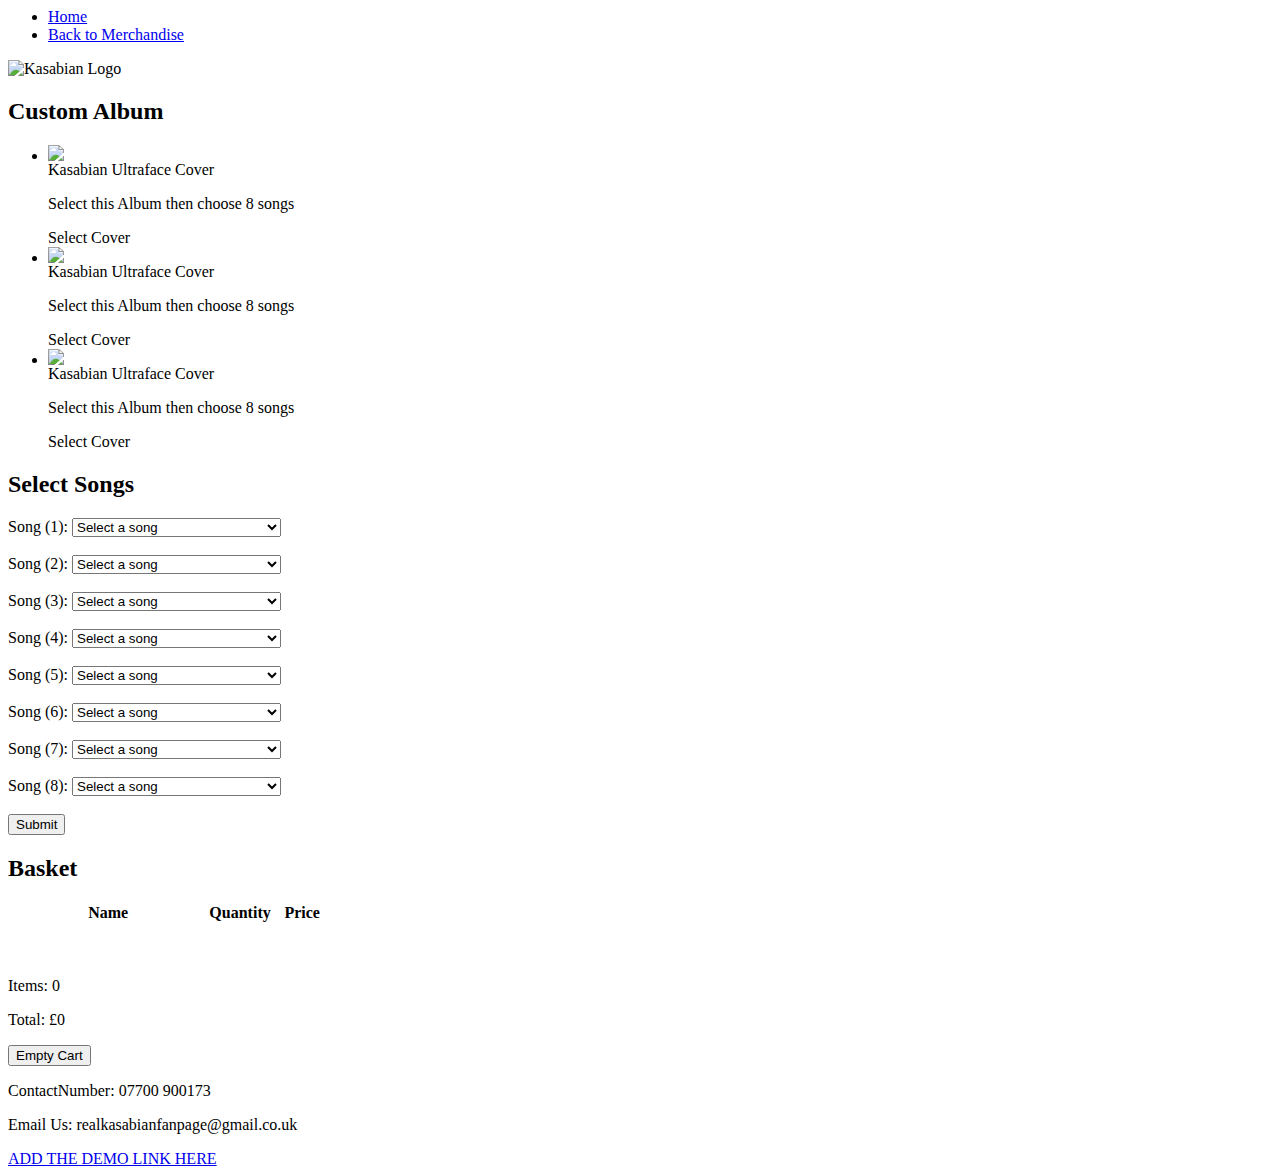
==== CUSTOM.html @ 2d626dc1 "Update CUSTOM.html" ====
<html>
	<head>
		<title>Kasabian Store</title>
		<link rel="stylesheet" href="css\stylesheet3.css">
		<script src="https://ajax.googleapis.com/ajax/libs/jquery/3.2.1/jquery.min.js"></script>
		<script src="js/jquery.easyui.min.js"></script>
		<script src="js\MainScript.js"></script>
	</head>

	<body>
		<div class="container">
				<header>
					<nav id="MenuBar">
						<ul>
							<li class="selected"><a href="index.html">Home</a></li>
							<li><a href="MERCH.html">Back to Merchandise</a></li>
						</ul>
					</nav>
				<div class="top_h">
					<div class="logo">
						<img src="assets\logo.jpg" title="Kasabian Logo"/>
					</div>
				</div>
				</header>
			<div id ="main">
				<section id="content">
					<div id="left">
						<h2>Custom Album</h2>
						<ul id="albumCovers"> 
							<li>
								<div class="store_product">
									<div class="product_img"><a href="#" ><img src="assets\Kasabian-album.jpg"></a>
									</div>
									<div class="productSelect">
										<a class="title">Kasabian Ultraface Cover</a>
										<p>Select this Album then choose 8 songs</p>
										<div class="action">
											<a>Select Cover</a>
										</div>
									</div>
								</div>
							</li>
							<li>
								<div class="store_product">
									<div class="product_img"><a href="#" ><img src="assets\48-13-album.jpg"></a>
									</div>
									<div class="productSelect">
										<a class="title">Kasabian Ultraface Cover</a>
										<p>Select this Album then choose 8 songs</p>
										<div class="action">
											<a>Select Cover</a>
										</div>
									</div>
								</div>
							</li>
							<li>
								<div class="store_product">
									<div class="product_img"><a href="#" ><img src="assets\For-Crying-Out-Loud-album.jpg"></a>
									</div>
									<div class="productSelect">
										<a class="title">Kasabian Ultraface Cover</a>
										<p>Select this Album then choose 8 songs</p>
										<div class="action">
											<a>Select Cover</a>
										</div>
									</div>
								</div>
							</li>
						</ul>
					</div>
					<div id="right">
						<h2>Select Songs</h2>
							<div id="SongSelect">
								<form id="SongList">
									Song (1):
									<select name="songs">
										<option value=" 000">Select a song</option>
										<option value=" 001">Club Foot</option>
										<option value=" 002">Processed Beats</option>
										<option value=" 003">Reason is Treason</option>
										<option value=" 004">I.D</option>
										<option value=" 005">L.S.F</option>
										<option value=" 006">Running battle</option>
										<option value=" 007">Test Transmission</option>
										<option value=" 008">Cut off</option>
										<option value=" 009">Butcher blues</option>
										<option value=" 010">Ovary Stripe</option>
										<option value=" 011">U Boat</option>
										<option value=" 012">Empire</option>
										<option value=" 013">Shoot the Runner</option>
										<option value=" 014">Last Trip</option>
										<option value=" 015">Me Plus One</option>
										<option value=" 016">Sun/ Rise/ Light/ Flies</option>
										<option value=" 017">Apnoea</option>
										<option value=" 018">By My Side</option>
										<option value=" 019">Stuntman</option>
										<option value=" 020">Seek & Destroy</option>
										<option value=" 021">British Legion</option>
										<option value=" 022">The Doberman</option>
										<option value=" 023">Underdog</option>
										<option value=" 024">Where Did All the Love Go?</option>
										<option value=" 025">Fast Fuse</option>
										<option value=" 026">Take Aim</option>
										<option value=" 027">Thick as Thieves</option>
										<option value=" 028">West Ryder Silver Bullet</option>
										<option value=" 029">Vlad the Impaler</option>
										<option value=" 030">Ladies and Gentlemen</option>
										<option value=" 031">Secret Alphabet</option>
										<option value=" 032">Fire</option>
										<option value=" 033">Happiness</option>
										<option value=" 034">Let's Roll Just Like We Used To</option>
										<option value=" 035">Days Are Forgotten</option>
										<option value=" 036">Goodbye Kiss</option>
										<option value=" 037">La Fee Verte</option>
										<option value=" 038">Velociraptor!</option>
										<option value=" 039">Acid Turkish Bath</option>
										<option value=" 040">I hear Voices</option>
										<option value=" 041">Re-wired</option>
										<option value=" 042">Man of Simple Pleasures</option>
										<option value=" 043">Switchblade Smiles</option>
										<option value=" 044">Neon Neon</option>
										<option value=" 045">Bumblebeee (shiva)</option>
										<option value=" 046">Stevie</option>
										<option value=" 047">Doomsday</option>
										<option value=" 048">treat</option>
										<option value=" 049">glass</option>
										<option value=" 050">explodes</option>
										<option value=" 051">clouds</option>
										<option value=" 052">eez-eh</option>
										<option value=" 053">bow</option>
										<option value=" 054">s.p.s</option>
										<option value=" 055">beanz</option>
										<option value=" 056">gelfling</option>
										<option value=" 057">Ill Ray (The King)</option>
										<option value=" 058">Your'e In Love With a Psycho</option>
										<option value=" 059">Twentyfourseven</option>
										<option value=" 060">Good Fight</option>
										<option value=" 061">Wasted</option>
										<option value=" 062">Comeback Kid</option>
										<option value=" 063">The Party Never Ends</option>
										<option value=" 064">Are You Looking for Action?</option>
										<option value=" 065">All Through the Night</option>
										<option value=" 066">Sixteen Blocks</option>
										<option value=" 067">Bless This Acid House</option>
										<option value=" 068">Put Your Life On It</option>	
									</select>
									<br><br>
									Song (2):
									<select name="songs">
										<option value=" 000">Select a song</option>
										<option value=" 001">Club Foot</option>
										<option value=" 002">Processed Beats</option>
										<option value=" 003">Reason is Treason</option>
										<option value=" 004">I.D</option>
										<option value=" 005">L.S.F</option>
										<option value=" 006">Running battle</option>
										<option value=" 007">Test Transmission</option>
										<option value=" 008">Cut off</option>
										<option value=" 009">Butcher blues</option>
										<option value=" 010">Ovary Stripe</option>
										<option value=" 011">U Boat</option>
										<option value=" 012">Empire</option>
										<option value=" 013">Shoot the Runner</option>
										<option value=" 014">Last Trip</option>
										<option value=" 015">Me Plus One</option>
										<option value=" 016">Sun/ Rise/ Light/ Flies</option>
										<option value=" 017">Apnoea</option>
										<option value=" 018">By My Side</option>
										<option value=" 019">Stuntman</option>
										<option value=" 020">Seek & Destroy</option>
										<option value=" 021">British Legion</option>
										<option value=" 022">The Doberman</option>
										<option value=" 023">Underdog</option>
										<option value=" 024">Where Did All the Love Go?</option>
										<option value=" 025">Fast Fuse</option>
										<option value=" 026">Take Aim</option>
										<option value=" 027">Thick as Thieves</option>
										<option value=" 028">West Ryder Silver Bullet</option>
										<option value=" 029">Vlad the Impaler</option>
										<option value=" 030">Ladies and Gentlemen</option>
										<option value=" 031">Secret Alphabet</option>
										<option value=" 032">Fire</option>
										<option value=" 033">Happiness</option>
										<option value=" 034">Let's Roll Just Like We Used To</option>
										<option value=" 035">Days Are Forgotten</option>
										<option value=" 036">Goodbye Kiss</option>
										<option value=" 037">La Fee Verte</option>
										<option value=" 038">Velociraptor!</option>
										<option value=" 039">Acid Turkish Bath</option>
										<option value=" 040">I hear Voices</option>
										<option value=" 041">Re-wired</option>
										<option value=" 042">Man of Simple Pleasures</option>
										<option value=" 043">Switchblade Smiles</option>
										<option value=" 044">Neon Neon</option>
										<option value=" 045">Bumblebeee (shiva)</option>
										<option value=" 046">Stevie</option>
										<option value=" 047">Doomsday</option>
										<option value=" 048">treat</option>
										<option value=" 049">glass</option>
										<option value=" 050">explodes</option>
										<option value=" 051">clouds</option>
										<option value=" 052">eez-eh</option>
										<option value=" 053">bow</option>
										<option value=" 054">s.p.s</option>
										<option value=" 055">beanz</option>
										<option value=" 056">gelfling</option>
										<option value=" 057">Ill Ray (The King)</option>
										<option value=" 058">Your'e In Love With a Psycho</option>
										<option value=" 059">Twentyfourseven</option>
										<option value=" 060">Good Fight</option>
										<option value=" 061">Wasted</option>
										<option value=" 062">Comeback Kid</option>
										<option value=" 063">The Party Never Ends</option>
										<option value=" 064">Are You Looking for Action?</option>
										<option value=" 065">All Through the Night</option>
										<option value=" 066">Sixteen Blocks</option>
										<option value=" 067">Bless This Acid House</option>
										<option value=" 068">Put Your Life On It</option>	
									</select>
									<br><br>
									Song (3):
									<select name="songs">
										<option value=" 000">Select a song</option>
										<option value=" 001">Club Foot</option>
										<option value=" 002">Processed Beats</option>
										<option value=" 003">Reason is Treason</option>
										<option value=" 004">I.D</option>
										<option value=" 005">L.S.F</option>
										<option value=" 006">Running battle</option>
										<option value=" 007">Test Transmission</option>
										<option value=" 008">Cut off</option>
										<option value=" 009">Butcher blues</option>
										<option value=" 010">Ovary Stripe</option>
										<option value=" 011">U Boat</option>
										<option value=" 012">Empire</option>
										<option value=" 013">Shoot the Runner</option>
										<option value=" 014">Last Trip</option>
										<option value=" 015">Me Plus One</option>
										<option value=" 016">Sun/ Rise/ Light/ Flies</option>
										<option value=" 017">Apnoea</option>
										<option value=" 018">By My Side</option>
										<option value=" 019">Stuntman</option>
										<option value=" 020">Seek & Destroy</option>
										<option value=" 021">British Legion</option>
										<option value=" 022">The Doberman</option>
										<option value=" 023">Underdog</option>
										<option value=" 024">Where Did All the Love Go?</option>
										<option value=" 025">Fast Fuse</option>
										<option value=" 026">Take Aim</option>
										<option value=" 027">Thick as Thieves</option>
										<option value=" 028">West Ryder Silver Bullet</option>
										<option value=" 029">Vlad the Impaler</option>
										<option value=" 030">Ladies and Gentlemen</option>
										<option value=" 031">Secret Alphabet</option>
										<option value=" 032">Fire</option>
										<option value=" 033">Happiness</option>
										<option value=" 034">Let's Roll Just Like We Used To</option>
										<option value=" 035">Days Are Forgotten</option>
										<option value=" 036">Goodbye Kiss</option>
										<option value=" 037">La Fee Verte</option>
										<option value=" 038">Velociraptor!</option>
										<option value=" 039">Acid Turkish Bath</option>
										<option value=" 040">I hear Voices</option>
										<option value=" 041">Re-wired</option>
										<option value=" 042">Man of Simple Pleasures</option>
										<option value=" 043">Switchblade Smiles</option>
										<option value=" 044">Neon Neon</option>
										<option value=" 045">Bumblebeee (shiva)</option>
										<option value=" 046">Stevie</option>
										<option value=" 047">Doomsday</option>
										<option value=" 048">treat</option>
										<option value=" 049">glass</option>
										<option value=" 050">explodes</option>
										<option value=" 051">clouds</option>
										<option value=" 052">eez-eh</option>
										<option value=" 053">bow</option>
										<option value=" 054">s.p.s</option>
										<option value=" 055">beanz</option>
										<option value=" 056">gelfling</option>
										<option value=" 057">Ill Ray (The King)</option>
										<option value=" 058">Your'e In Love With a Psycho</option>
										<option value=" 059">Twentyfourseven</option>
										<option value=" 060">Good Fight</option>
										<option value=" 061">Wasted</option>
										<option value=" 062">Comeback Kid</option>
										<option value=" 063">The Party Never Ends</option>
										<option value=" 064">Are You Looking for Action?</option>
										<option value=" 065">All Through the Night</option>
										<option value=" 066">Sixteen Blocks</option>
										<option value=" 067">Bless This Acid House</option>
										<option value=" 068">Put Your Life On It</option>	
									</select>
									<br><br>
									Song (4):
									<select name="songs">
										<option value=" 000">Select a song</option>
										<option value=" 001">Club Foot</option>
										<option value=" 002">Processed Beats</option>
										<option value=" 003">Reason is Treason</option>
										<option value=" 004">I.D</option>
										<option value=" 005">L.S.F</option>
										<option value=" 006">Running battle</option>
										<option value=" 007">Test Transmission</option>
										<option value=" 008">Cut off</option>
										<option value=" 009">Butcher blues</option>
										<option value=" 010">Ovary Stripe</option>
										<option value=" 011">U Boat</option>
										<option value=" 012">Empire</option>
										<option value=" 013">Shoot the Runner</option>
										<option value=" 014">Last Trip</option>
										<option value=" 015">Me Plus One</option>
										<option value=" 016">Sun/ Rise/ Light/ Flies</option>
										<option value=" 017">Apnoea</option>
										<option value=" 018">By My Side</option>
										<option value=" 019">Stuntman</option>
										<option value=" 020">Seek & Destroy</option>
										<option value=" 021">British Legion</option>
										<option value=" 022">The Doberman</option>
										<option value=" 023">Underdog</option>
										<option value=" 024">Where Did All the Love Go?</option>
										<option value=" 025">Fast Fuse</option>
										<option value=" 026">Take Aim</option>
										<option value=" 027">Thick as Thieves</option>
										<option value=" 028">West Ryder Silver Bullet</option>
										<option value=" 029">Vlad the Impaler</option>
										<option value=" 030">Ladies and Gentlemen</option>
										<option value=" 031">Secret Alphabet</option>
										<option value=" 032">Fire</option>
										<option value=" 033">Happiness</option>
										<option value=" 034">Let's Roll Just Like We Used To</option>
										<option value=" 035">Days Are Forgotten</option>
										<option value=" 036">Goodbye Kiss</option>
										<option value=" 037">La Fee Verte</option>
										<option value=" 038">Velociraptor!</option>
										<option value=" 039">Acid Turkish Bath</option>
										<option value=" 040">I hear Voices</option>
										<option value=" 041">Re-wired</option>
										<option value=" 042">Man of Simple Pleasures</option>
										<option value=" 043">Switchblade Smiles</option>
										<option value=" 044">Neon Neon</option>
										<option value=" 045">Bumblebeee (shiva)</option>
										<option value=" 046">Stevie</option>
										<option value=" 047">Doomsday</option>
										<option value=" 048">treat</option>
										<option value=" 049">glass</option>
										<option value=" 050">explodes</option>
										<option value=" 051">clouds</option>
										<option value=" 052">eez-eh</option>
										<option value=" 053">bow</option>
										<option value=" 054">s.p.s</option>
										<option value=" 055">beanz</option>
										<option value=" 056">gelfling</option>
										<option value=" 057">Ill Ray (The King)</option>
										<option value=" 058">Your'e In Love With a Psycho</option>
										<option value=" 059">Twentyfourseven</option>
										<option value=" 060">Good Fight</option>
										<option value=" 061">Wasted</option>
										<option value=" 062">Comeback Kid</option>
										<option value=" 063">The Party Never Ends</option>
										<option value=" 064">Are You Looking for Action?</option>
										<option value=" 065">All Through the Night</option>
										<option value=" 066">Sixteen Blocks</option>
										<option value=" 067">Bless This Acid House</option>
										<option value=" 068">Put Your Life On It</option>	
									</select>
									<br><br>
									Song (5):
									<select name="songs">
										<option value=" 000">Select a song</option>
										<option value=" 001">Club Foot</option>
										<option value=" 002">Processed Beats</option>
										<option value=" 003">Reason is Treason</option>
										<option value=" 004">I.D</option>
										<option value=" 005">L.S.F</option>
										<option value=" 006">Running battle</option>
										<option value=" 007">Test Transmission</option>
										<option value=" 008">Cut off</option>
										<option value=" 009">Butcher blues</option>
										<option value=" 010">Ovary Stripe</option>
										<option value=" 011">U Boat</option>
										<option value=" 012">Empire</option>
										<option value=" 013">Shoot the Runner</option>
										<option value=" 014">Last Trip</option>
										<option value=" 015">Me Plus One</option>
										<option value=" 016">Sun/ Rise/ Light/ Flies</option>
										<option value=" 017">Apnoea</option>
										<option value=" 018">By My Side</option>
										<option value=" 019">Stuntman</option>
										<option value=" 020">Seek & Destroy</option>
										<option value=" 021">British Legion</option>
										<option value=" 022">The Doberman</option>
										<option value=" 023">Underdog</option>
										<option value=" 024">Where Did All the Love Go?</option>
										<option value=" 025">Fast Fuse</option>
										<option value=" 026">Take Aim</option>
										<option value=" 027">Thick as Thieves</option>
										<option value=" 028">West Ryder Silver Bullet</option>
										<option value=" 029">Vlad the Impaler</option>
										<option value=" 030">Ladies and Gentlemen</option>
										<option value=" 031">Secret Alphabet</option>
										<option value=" 032">Fire</option>
										<option value=" 033">Happiness</option>
										<option value=" 034">Let's Roll Just Like We Used To</option>
										<option value=" 035">Days Are Forgotten</option>
										<option value=" 036">Goodbye Kiss</option>
										<option value=" 037">La Fee Verte</option>
										<option value=" 038">Velociraptor!</option>
										<option value=" 039">Acid Turkish Bath</option>
										<option value=" 040">I hear Voices</option>
										<option value=" 041">Re-wired</option>
										<option value=" 042">Man of Simple Pleasures</option>
										<option value=" 043">Switchblade Smiles</option>
										<option value=" 044">Neon Neon</option>
										<option value=" 045">Bumblebeee (shiva)</option>
										<option value=" 046">Stevie</option>
										<option value=" 047">Doomsday</option>
										<option value=" 048">treat</option>
										<option value=" 049">glass</option>
										<option value=" 050">explodes</option>
										<option value=" 051">clouds</option>
										<option value=" 052">eez-eh</option>
										<option value=" 053">bow</option>
										<option value=" 054">s.p.s</option>
										<option value=" 055">beanz</option>
										<option value=" 056">gelfling</option>
										<option value=" 057">Ill Ray (The King)</option>
										<option value=" 058">Your'e In Love With a Psycho</option>
										<option value=" 059">Twentyfourseven</option>
										<option value=" 060">Good Fight</option>
										<option value=" 061">Wasted</option>
										<option value=" 062">Comeback Kid</option>
										<option value=" 063">The Party Never Ends</option>
										<option value=" 064">Are You Looking for Action?</option>
										<option value=" 065">All Through the Night</option>
										<option value=" 066">Sixteen Blocks</option>
										<option value=" 067">Bless This Acid House</option>
										<option value=" 068">Put Your Life On It</option>	
									</select>
									<br><br>
									Song (6):
									<select name="songs">
										<option value=" 000">Select a song</option>
										<option value=" 001">Club Foot</option>
										<option value=" 002">Processed Beats</option>
										<option value=" 003">Reason is Treason</option>
										<option value=" 004">I.D</option>
										<option value=" 005">L.S.F</option>
										<option value=" 006">Running battle</option>
										<option value=" 007">Test Transmission</option>
										<option value=" 008">Cut off</option>
										<option value=" 009">Butcher blues</option>
										<option value=" 010">Ovary Stripe</option>
										<option value=" 011">U Boat</option>
										<option value=" 012">Empire</option>
										<option value=" 013">Shoot the Runner</option>
										<option value=" 014">Last Trip</option>
										<option value=" 015">Me Plus One</option>
										<option value=" 016">Sun/ Rise/ Light/ Flies</option>
										<option value=" 017">Apnoea</option>
										<option value=" 018">By My Side</option>
										<option value=" 019">Stuntman</option>
										<option value=" 020">Seek & Destroy</option>
										<option value=" 021">British Legion</option>
										<option value=" 022">The Doberman</option>
										<option value=" 023">Underdog</option>
										<option value=" 024">Where Did All the Love Go?</option>
										<option value=" 025">Fast Fuse</option>
										<option value=" 026">Take Aim</option>
										<option value=" 027">Thick as Thieves</option>
										<option value=" 028">West Ryder Silver Bullet</option>
										<option value=" 029">Vlad the Impaler</option>
										<option value=" 030">Ladies and Gentlemen</option>
										<option value=" 031">Secret Alphabet</option>
										<option value=" 032">Fire</option>
										<option value=" 033">Happiness</option>
										<option value=" 034">Let's Roll Just Like We Used To</option>
										<option value=" 035">Days Are Forgotten</option>
										<option value=" 036">Goodbye Kiss</option>
										<option value=" 037">La Fee Verte</option>
										<option value=" 038">Velociraptor!</option>
										<option value=" 039">Acid Turkish Bath</option>
										<option value=" 040">I hear Voices</option>
										<option value=" 041">Re-wired</option>
										<option value=" 042">Man of Simple Pleasures</option>
										<option value=" 043">Switchblade Smiles</option>
										<option value=" 044">Neon Neon</option>
										<option value=" 045">Bumblebeee (shiva)</option>
										<option value=" 046">Stevie</option>
										<option value=" 047">Doomsday</option>
										<option value=" 048">treat</option>
										<option value=" 049">glass</option>
										<option value=" 050">explodes</option>
										<option value=" 051">clouds</option>
										<option value=" 052">eez-eh</option>
										<option value=" 053">bow</option>
										<option value=" 054">s.p.s</option>
										<option value=" 055">beanz</option>
										<option value=" 056">gelfling</option>
										<option value=" 057">Ill Ray (The King)</option>
										<option value=" 058">Your'e In Love With a Psycho</option>
										<option value=" 059">Twentyfourseven</option>
										<option value=" 060">Good Fight</option>
										<option value=" 061">Wasted</option>
										<option value=" 062">Comeback Kid</option>
										<option value=" 063">The Party Never Ends</option>
										<option value=" 064">Are You Looking for Action?</option>
										<option value=" 065">All Through the Night</option>
										<option value=" 066">Sixteen Blocks</option>
										<option value=" 067">Bless This Acid House</option>
										<option value=" 068">Put Your Life On It</option>	
									</select>
									<br><br>
									Song (7):
									<select name="songs">
										<option value=" 000">Select a song</option>
										<option value=" 001">Club Foot</option>
										<option value=" 002">Processed Beats</option>
										<option value=" 003">Reason is Treason</option>
										<option value=" 004">I.D</option>
										<option value=" 005">L.S.F</option>
										<option value=" 006">Running battle</option>
										<option value=" 007">Test Transmission</option>
										<option value=" 008">Cut off</option>
										<option value=" 009">Butcher blues</option>
										<option value=" 010">Ovary Stripe</option>
										<option value=" 011">U Boat</option>
										<option value=" 012">Empire</option>
										<option value=" 013">Shoot the Runner</option>
										<option value=" 014">Last Trip</option>
										<option value=" 015">Me Plus One</option>
										<option value=" 016">Sun/ Rise/ Light/ Flies</option>
										<option value=" 017">Apnoea</option>
										<option value=" 018">By My Side</option>
										<option value=" 019">Stuntman</option>
										<option value=" 020">Seek & Destroy</option>
										<option value=" 021">British Legion</option>
										<option value=" 022">The Doberman</option>
										<option value=" 023">Underdog</option>
										<option value=" 024">Where Did All the Love Go?</option>
										<option value=" 025">Fast Fuse</option>
										<option value=" 026">Take Aim</option>
										<option value=" 027">Thick as Thieves</option>
										<option value=" 028">West Ryder Silver Bullet</option>
										<option value=" 029">Vlad the Impaler</option>
										<option value=" 030">Ladies and Gentlemen</option>
										<option value=" 031">Secret Alphabet</option>
										<option value=" 032">Fire</option>
										<option value=" 033">Happiness</option>
										<option value=" 034">Let's Roll Just Like We Used To</option>
										<option value=" 035">Days Are Forgotten</option>
										<option value=" 036">Goodbye Kiss</option>
										<option value=" 037">La Fee Verte</option>
										<option value=" 038">Velociraptor!</option>
										<option value=" 039">Acid Turkish Bath</option>
										<option value=" 040">I hear Voices</option>
										<option value=" 041">Re-wired</option>
										<option value=" 042">Man of Simple Pleasures</option>
										<option value=" 043">Switchblade Smiles</option>
										<option value=" 044">Neon Neon</option>
										<option value=" 045">Bumblebeee (shiva)</option>
										<option value=" 046">Stevie</option>
										<option value=" 047">Doomsday</option>
										<option value=" 048">treat</option>
										<option value=" 049">glass</option>
										<option value=" 050">explodes</option>
										<option value=" 051">clouds</option>
										<option value=" 052">eez-eh</option>
										<option value=" 053">bow</option>
										<option value=" 054">s.p.s</option>
										<option value=" 055">beanz</option>
										<option value=" 056">gelfling</option>
										<option value=" 057">Ill Ray (The King)</option>
										<option value=" 058">Your'e In Love With a Psycho</option>
										<option value=" 059">Twentyfourseven</option>
										<option value=" 060">Good Fight</option>
										<option value=" 061">Wasted</option>
										<option value=" 062">Comeback Kid</option>
										<option value=" 063">The Party Never Ends</option>
										<option value=" 064">Are You Looking for Action?</option>
										<option value=" 065">All Through the Night</option>
										<option value=" 066">Sixteen Blocks</option>
										<option value=" 067">Bless This Acid House</option>
										<option value=" 068">Put Your Life On It</option>	
									</select>
									<br><br>
									Song (8):
									<select name="songs">
										<option value=" 000">Select a song</option>
										<option value=" 001">Club Foot</option>
										<option value=" 002">Processed Beats</option>
										<option value=" 003">Reason is Treason</option>
										<option value=" 004">I.D</option>
										<option value=" 005">L.S.F</option>
										<option value=" 006">Running battle</option>
										<option value=" 007">Test Transmission</option>
										<option value=" 008">Cut off</option>
										<option value=" 009">Butcher blues</option>
										<option value=" 010">Ovary Stripe</option>
										<option value=" 011">U Boat</option>
										<option value=" 012">Empire</option>
										<option value=" 013">Shoot the Runner</option>
										<option value=" 014">Last Trip</option>
										<option value=" 015">Me Plus One</option>
										<option value=" 016">Sun/ Rise/ Light/ Flies</option>
										<option value=" 017">Apnoea</option>
										<option value=" 018">By My Side</option>
										<option value=" 019">Stuntman</option>
										<option value=" 020">Seek & Destroy</option>
										<option value=" 021">British Legion</option>
										<option value=" 022">The Doberman</option>
										<option value=" 023">Underdog</option>
										<option value=" 024">Where Did All the Love Go?</option>
										<option value=" 025">Fast Fuse</option>
										<option value=" 026">Take Aim</option>
										<option value=" 027">Thick as Thieves</option>
										<option value=" 028">West Ryder Silver Bullet</option>
										<option value=" 029">Vlad the Impaler</option>
										<option value=" 030">Ladies and Gentlemen</option>
										<option value=" 031">Secret Alphabet</option>
										<option value=" 032">Fire</option>
										<option value=" 033">Happiness</option>
										<option value=" 034">Let's Roll Just Like We Used To</option>
										<option value=" 035">Days Are Forgotten</option>
										<option value=" 036">Goodbye Kiss</option>
										<option value=" 037">La Fee Verte</option>
										<option value=" 038">Velociraptor!</option>
										<option value=" 039">Acid Turkish Bath</option>
										<option value=" 040">I hear Voices</option>
										<option value=" 041">Re-wired</option>
										<option value=" 042">Man of Simple Pleasures</option>
										<option value=" 043">Switchblade Smiles</option>
										<option value=" 044">Neon Neon</option>
										<option value=" 045">Bumblebeee (shiva)</option>
										<option value=" 046">Stevie</option>
										<option value=" 047">Doomsday</option>
										<option value=" 048">treat</option>
										<option value=" 049">glass</option>
										<option value=" 050">explodes</option>
										<option value=" 051">clouds</option>
										<option value=" 052">eez-eh</option>
										<option value=" 053">bow</option>
										<option value=" 054">s.p.s</option>
										<option value=" 055">beanz</option>
										<option value=" 056">gelfling</option>
										<option value=" 057">Ill Ray (The King)</option>
										<option value=" 058">Your'e In Love With a Psycho</option>
										<option value=" 059">Twentyfourseven</option>
										<option value=" 060">Good Fight</option>
										<option value=" 061">Wasted</option>
										<option value=" 062">Comeback Kid</option>
										<option value=" 063">The Party Never Ends</option>
										<option value=" 064">Are You Looking for Action?</option>
										<option value=" 065">All Through the Night</option>
										<option value=" 066">Sixteen Blocks</option>
										<option value=" 067">Bless This Acid House</option>
										<option value=" 068">Put Your Life On It</option>	
									</select>
									<br><br>
									<input type="submit" onclick="AddtoCart('CUSTOM SONG',1.99)">
								</form>
										
							</div>
					</div>
				</section>	
				
				</section>
				<div class="cart">
					<h2>Basket</h2>
					<div id="inCart">
						<table id="Content">
							<thead>
								<tr>
									<th class="cartTH" field="Name" style="width:62%;height:auto">Name</th>
									<th class="cartTH" field="Quantity" style="width:20%;height:auto">Quantity</th>
									<th class="cartTH" field="Price" style="width:20%;height:auto">Price</th>
								</tr>
							</thead>
						</table>
					</div>
					</br>
					</br>
					<p class="cartCount">Items: 0</p>
					<p class="total">Total: £0</p>
					<button id="emptyCart" onclick="emptyCart()">Empty Cart</button>
				</div>
			</div>

				
		<footer>
			<div id="contact">
				<p>ContactNumber: 07700 900173</p>
				<p>Email Us: realkasabianfanpage@gmail.co.uk</p>
				<a href="demo.html">ADD THE DEMO LINK HERE</a>
			</div>	
		</footer>	
			</div>		
		</div>	
	</body>
</html>
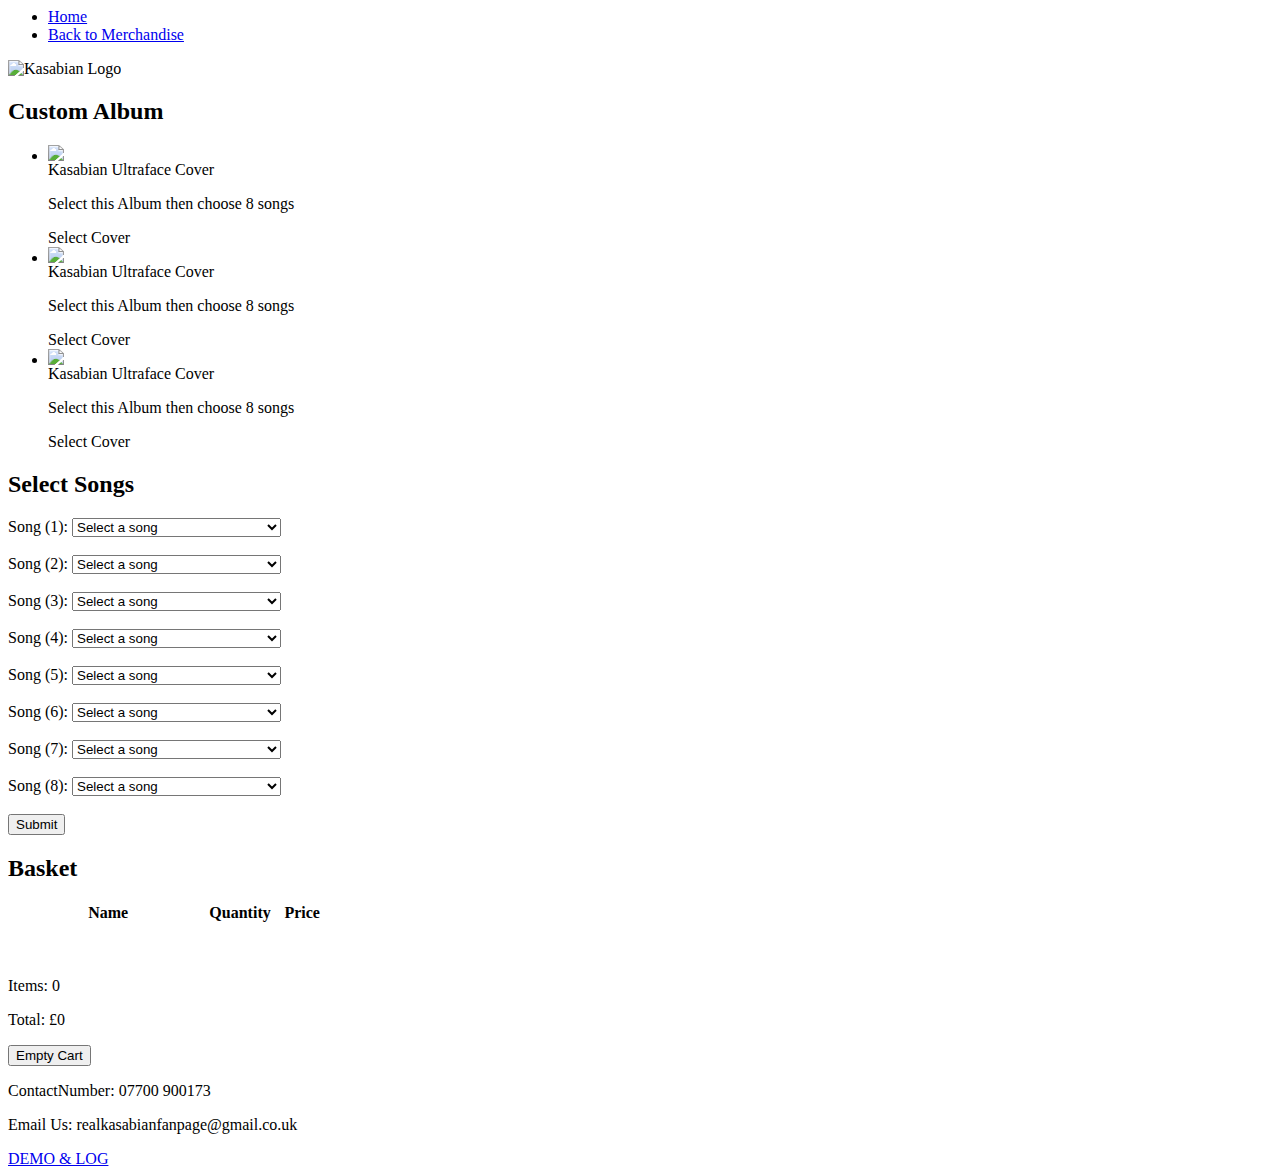
==== commit e393803b: "Update CUSTOM.html" ====
--- a/CUSTOM.html
+++ b/CUSTOM.html
@@ -29,7 +29,7 @@
 						<ul id="albumCovers"> 
 							<li>
 								<div class="store_product">
-									<div class="product_img"><a href="#" ><img src="assets\Kasabian-album.jpg"></a>
+									<div class="product_img"><a href="#" ><img src="assets\Kasabian-Album.jpg"></a>
 									</div>
 									<div class="productSelect">
 										<a class="title">Kasabian Ultraface Cover</a>
@@ -42,7 +42,7 @@
 							</li>
 							<li>
 								<div class="store_product">
-									<div class="product_img"><a href="#" ><img src="assets\48-13-album.jpg"></a>
+									<div class="product_img"><a href="#" ><img src="assets\48-13-Album.jpg"></a>
 									</div>
 									<div class="productSelect">
 										<a class="title">Kasabian Ultraface Cover</a>
@@ -55,7 +55,7 @@
 							</li>
 							<li>
 								<div class="store_product">
-									<div class="product_img"><a href="#" ><img src="assets\For-Crying-Out-Loud-album.jpg"></a>
+									<div class="product_img"><a href="#" ><img src="assets\For-Crying-Out-Loud-Album.jpg"></a>
 									</div>
 									<div class="productSelect">
 										<a class="title">Kasabian Ultraface Cover</a>
@@ -690,7 +690,7 @@
 			<div id="contact">
 				<p>ContactNumber: 07700 900173</p>
 				<p>Email Us: realkasabianfanpage@gmail.co.uk</p>
-				<a href="demo.html">ADD THE DEMO LINK HERE</a>
+				<a href="DEMO-LOG.html">DEMO & LOG</a>
 			</div>	
 		</footer>	
 			</div>		
